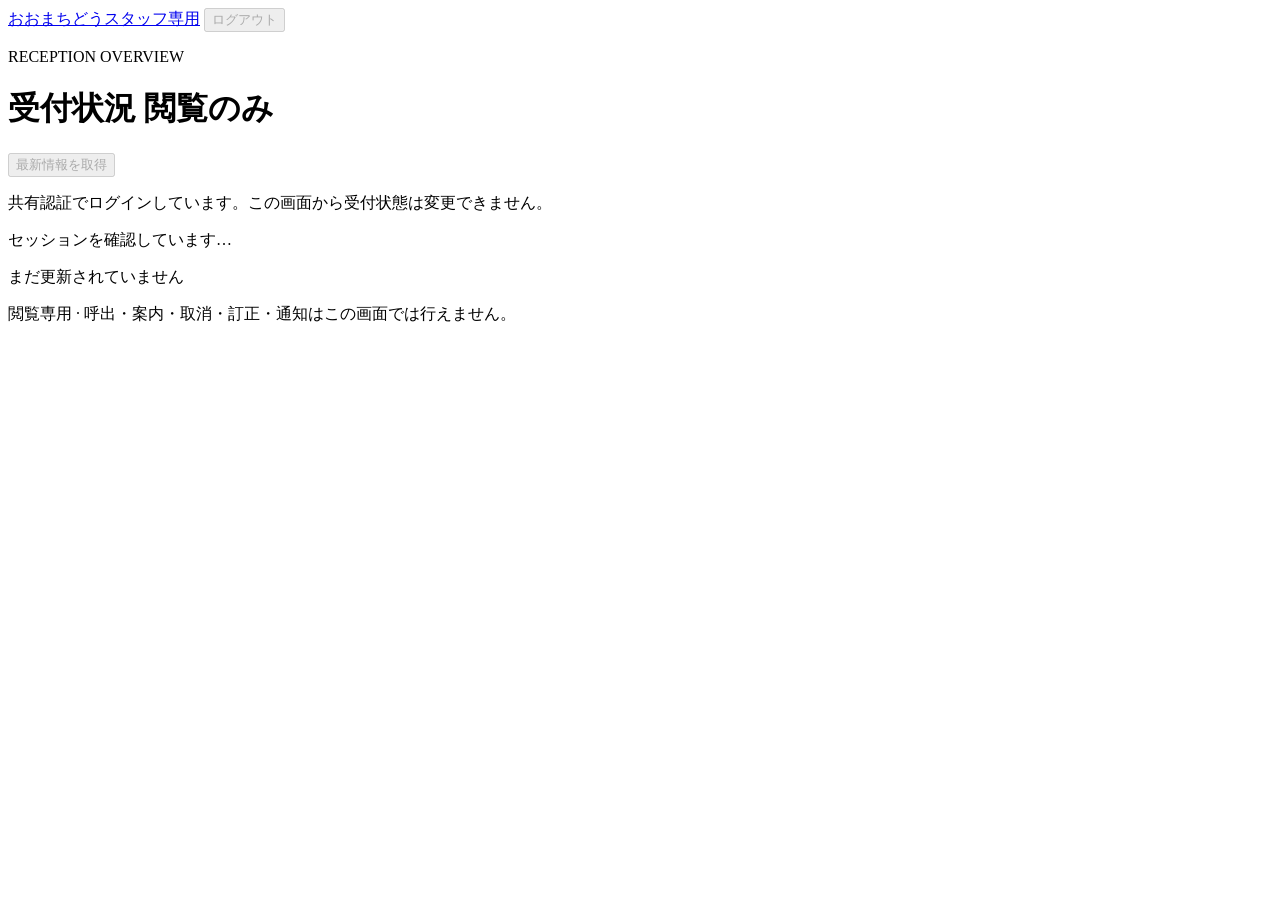
==== web/staff/index.html @ 1cd067ef "Add staff login and read-only dashboard" ====
<!doctype html>
<html lang="ja">
<head>
  <meta charset="utf-8">
  <meta name="viewport" content="width=device-width, initial-scale=1">
  <meta name="referrer" content="no-referrer">
  <title>受付状況 | おまちどう スタッフ</title>
  <link rel="stylesheet" href="/staff/assets/staff.css">
  <script type="module" src="/staff/assets/staff.mjs"></script>
</head>
<body data-staff-page="receptions">
  <header class="app-header">
    <a class="brand" href="/staff/"><span class="brand-mark" aria-hidden="true">お</span>おまちどう<span class="brand-caption">スタッフ専用</span></a>
    <button id="logout-button" type="button" class="secondary" disabled>ログアウト</button>
  </header>
  <main class="staff-main">
    <div class="page-heading"><div><p class="eyebrow">RECEPTION OVERVIEW</p><h1>受付状況 <span class="readonly">閲覧のみ</span></h1></div><button id="refresh-button" class="secondary" type="button" disabled>最新情報を取得</button></div>
    <p class="help">共有認証でログインしています。この画面から受付状態は変更できません。</p>
    <p id="status-message" class="message" role="status" aria-live="polite">セッションを確認しています…</p>
    <p id="updated-at" class="updated">まだ更新されていません</p>
    <div id="staff-view" hidden>
      <section class="summary-grid" aria-label="未案内受付の内訳">
        <div class="summary waiting"><p>待機中</p><strong id="waiting-count">—</strong><span>組</span></div>
        <div class="summary called"><p>呼出中</p><strong id="called-count">—</strong><span>組</span></div>
        <div class="summary absent"><p>不在</p><strong id="absent-count">—</strong><span>組</span></div>
      </section>
      <section class="panel reception-panel" aria-labelledby="active-title">
        <div class="section-heading"><h2 id="active-title">未案内のお客様</h2><span class="order-note">元の受付順</span></div>
        <p class="help">受付番号を選ぶと詳細を確認できます。番号と受付日をあわせてご確認ください。</p>
        <ol id="active-list" class="reception-list" aria-label="受付順の未案内一覧"></ol>
        <p id="active-empty" class="empty-state" hidden>未案内の受付はありません。</p>
      </section>
      <section class="panel reception-panel" aria-labelledby="recent-title">
        <div class="section-heading"><h2 id="recent-title">最近の案内履歴</h2><span class="order-note">直近24時間・案内順の新しい順</span></div>
        <p class="help">現在有効な案内完了のみ表示します。訂正済みの案内は含みません。</p>
        <ol id="recent-list" class="reception-list" aria-label="最近の有効な案内済み一覧"></ol>
        <p id="recent-empty" class="empty-state" hidden>直近24時間の案内完了はありません。</p>
      </section>
      <section id="detail-view" class="panel detail-panel" aria-labelledby="detail-title" hidden>
        <div class="section-heading"><h2 id="detail-title" tabindex="-1">受付詳細</h2><button id="detail-close" class="secondary" type="button">詳細を閉じる</button></div>
        <p class="help">現在の操作対象情報の確認用です。操作はできません。</p>
        <div id="detail-content"></div>
      </section>
    </div>
    <noscript><p class="message">認証を確認できないため受付情報を表示しません。JavaScriptを有効にしてください。</p></noscript>
  </main>
  <footer>閲覧専用 · 呼出・案内・取消・訂正・通知はこの画面では行えません。</footer>
</body>
</html>
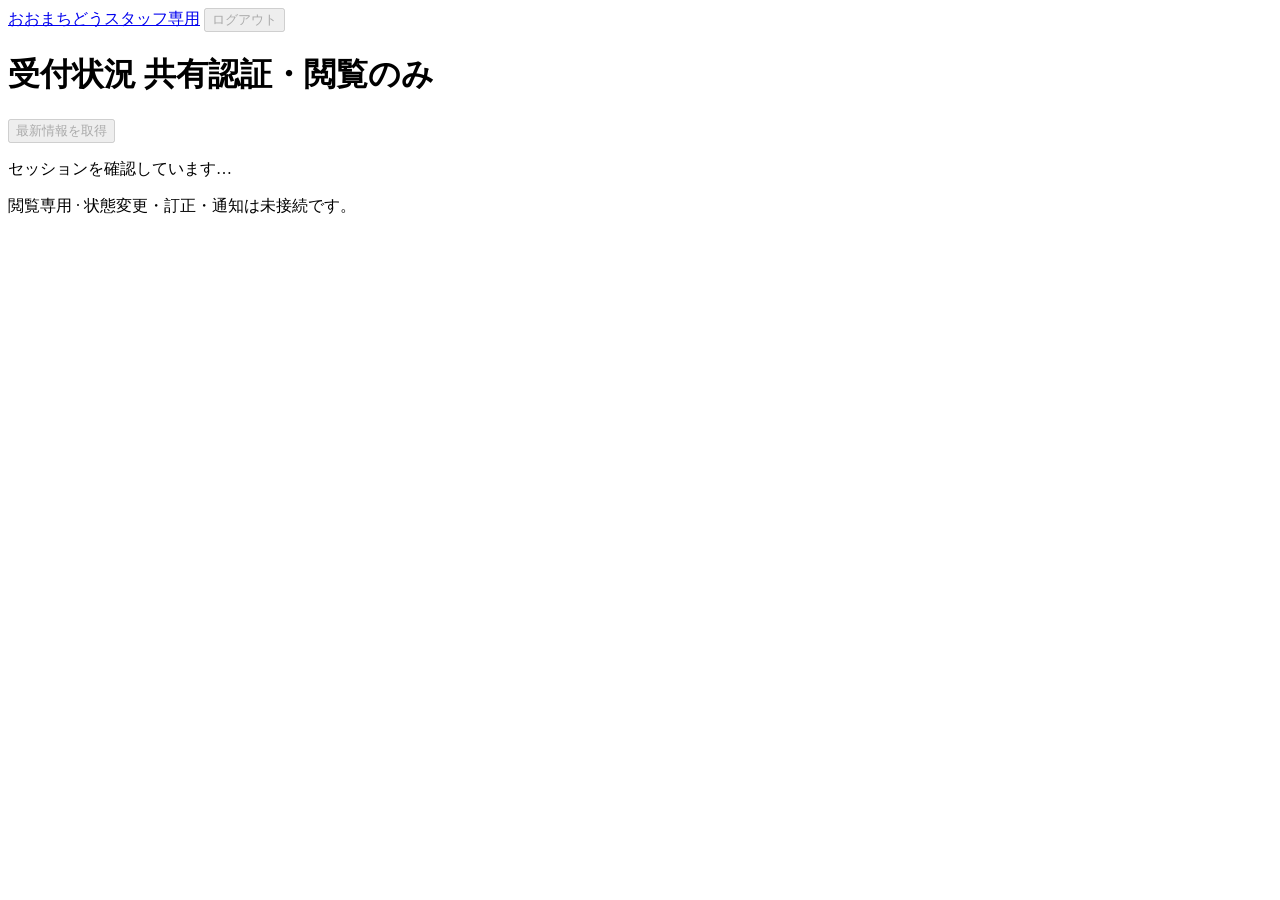
==== commit 19fcba18: "Add tablet staff UI and stable background polling" ====
--- a/web/staff/index.html
+++ b/web/staff/index.html
@@ -14,28 +14,43 @@
     <button id="logout-button" type="button" class="secondary" disabled>ログアウト</button>
   </header>
   <main class="staff-main">
-    <div class="page-heading"><div><p class="eyebrow">RECEPTION OVERVIEW</p><h1>受付状況 <span class="readonly">閲覧のみ</span></h1></div><button id="refresh-button" class="secondary" type="button" disabled>最新情報を取得</button></div>
-    <p class="help">共有認証でログインしています。この画面から受付状態は変更できません。</p>
-    <p id="status-message" class="message" role="status" aria-live="polite">セッションを確認しています…</p>
-    <p id="updated-at" class="updated">まだ更新されていません</p>
+    <p id="synthetic-preview" class="synthetic-preview" hidden>開発専用・合成データのみ</p>
+    <div class="page-heading"><h1>受付状況 <span class="readonly">共有認証・閲覧のみ</span></h1><button id="refresh-button" class="secondary" type="button" disabled>最新情報を取得</button></div>
+    <div class="update-status">
+      <p id="status-message" class="message" role="status" aria-live="polite">セッションを確認しています…</p>
+      <p id="updated-at" class="updated" hidden>まだ更新されていません</p>
+    </div>
     <div id="staff-view" hidden>
       <section class="summary-grid" aria-label="未案内受付の内訳">
         <div class="summary waiting"><p>待機中</p><strong id="waiting-count">—</strong><span>組</span></div>
         <div class="summary called"><p>呼出中</p><strong id="called-count">—</strong><span>組</span></div>
         <div class="summary absent"><p>不在</p><strong id="absent-count">—</strong><span>組</span></div>
       </section>
-      <section class="panel reception-panel" aria-labelledby="active-title">
-        <div class="section-heading"><h2 id="active-title">未案内のお客様</h2><span class="order-note">元の受付順</span></div>
-        <p class="help">受付番号を選ぶと詳細を確認できます。番号と受付日をあわせてご確認ください。</p>
+      <div class="list-tabs" role="tablist" aria-label="受付一覧の切替">
+        <button id="active-tab" type="button" role="tab" aria-selected="true" aria-controls="active-panel" tabindex="0" disabled>未案内一覧</button>
+        <button id="recent-tab" type="button" role="tab" aria-selected="false" aria-controls="recent-panel" tabindex="-1" disabled>最近の案内履歴</button>
+      </div>
+      <p class="list-help">番号で詳細を表示 · 右スワイプ／「⋯」で閲覧専用メニュー</p>
+      <div id="reception-scroll" class="reception-scroll" tabindex="0" role="region" aria-label="受付一覧のスクロール領域">
+      <section id="active-panel" class="reception-panel" role="tabpanel" aria-labelledby="active-tab">
+        <h2 id="active-title" class="list-caption">未案内のお客様 <span class="order-note">元の受付順</span></h2>
+        <div class="list-columns" aria-hidden="true"><span>受付番号・受付日</span><span>受付時刻</span><span>人数</span><span>現在状態</span><span>メニュー</span></div>
         <ol id="active-list" class="reception-list" aria-label="受付順の未案内一覧"></ol>
         <p id="active-empty" class="empty-state" hidden>未案内の受付はありません。</p>
       </section>
-      <section class="panel reception-panel" aria-labelledby="recent-title">
-        <div class="section-heading"><h2 id="recent-title">最近の案内履歴</h2><span class="order-note">直近24時間・案内順の新しい順</span></div>
-        <p class="help">現在有効な案内完了のみ表示します。訂正済みの案内は含みません。</p>
+      <section id="recent-panel" class="reception-panel" role="tabpanel" aria-labelledby="recent-tab" hidden>
+        <h2 id="recent-title" class="list-caption">最近の案内履歴 <span class="order-note">直近24時間・有効な案内の新しい順</span></h2>
+        <div class="list-columns" aria-hidden="true"><span>受付番号・受付日</span><span>案内時刻／受付時刻</span><span>人数</span><span>現在状態</span><span>メニュー</span></div>
         <ol id="recent-list" class="reception-list" aria-label="最近の有効な案内済み一覧"></ol>
         <p id="recent-empty" class="empty-state" hidden>直近24時間の案内完了はありません。</p>
       </section>
+      </div>
+      <aside id="row-menu" class="row-menu panel" role="region" aria-labelledby="row-menu-title" tabindex="-1" hidden>
+        <div class="section-heading"><h2 id="row-menu-title">受付メニュー</h2><button id="row-menu-close" type="button" class="secondary">閉じる</button></div>
+        <p id="row-menu-status"></p>
+        <p class="preview-note">閲覧専用プレビューです。ここから操作は実行できません。</p>
+        <ul id="row-menu-items" class="preview-actions"></ul>
+      </aside>
       <section id="detail-view" class="panel detail-panel" aria-labelledby="detail-title" hidden>
         <div class="section-heading"><h2 id="detail-title" tabindex="-1">受付詳細</h2><button id="detail-close" class="secondary" type="button">詳細を閉じる</button></div>
         <p class="help">現在の操作対象情報の確認用です。操作はできません。</p>
@@ -44,6 +59,6 @@
     </div>
     <noscript><p class="message">認証を確認できないため受付情報を表示しません。JavaScriptを有効にしてください。</p></noscript>
   </main>
-  <footer>閲覧専用 · 呼出・案内・取消・訂正・通知はこの画面では行えません。</footer>
+  <footer>閲覧専用 · 状態変更・訂正・通知は未接続です。</footer>
 </body>
 </html>
